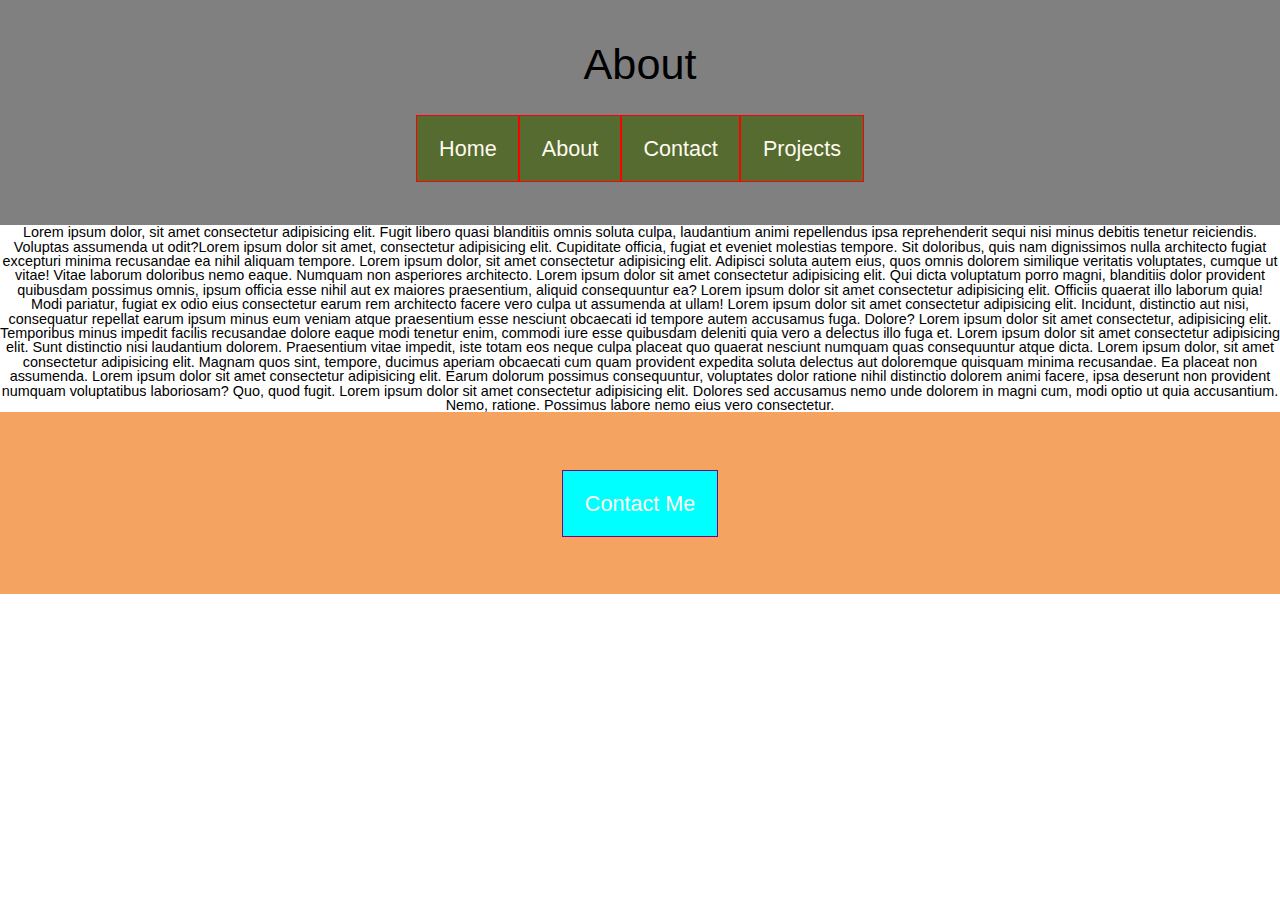
==== about.html @ 7917bfc9 "finishing touches" ====
<!DOCTYPE html>
<html lang="en">
<head>
    <meta charset="UTF-8">
    <meta name="viewport" content="width=device-width, initial-scale=1.0">
    <title>About</title>
    <link rel="stylesheet" type="text/css" href="style/index.css">
</head>
<body>
    <div>
        <header>
            <h1>About</h1>
            <ul class="nav">
                <a href="index.html"><li >Home</li></a>
                <a href="about.html"><li >About</li></a>
                <a href="contact.html"><li >Contact</li></a>
                <a href="projects.html"><li >Projects</li></a>
            </ul>
        </header>
        <p>Lorem ipsum dolor, sit amet consectetur adipisicing elit. Fugit libero quasi blanditiis omnis soluta culpa, laudantium animi repellendus ipsa reprehenderit sequi nisi minus debitis tenetur reiciendis. Voluptas assumenda ut odit?Lorem ipsum dolor sit amet, consectetur adipisicing elit. Cupiditate officia, fugiat et eveniet molestias tempore. Sit doloribus, quis nam dignissimos nulla architecto fugiat excepturi minima recusandae ea nihil aliquam tempore. Lorem ipsum dolor, sit amet consectetur adipisicing elit. Adipisci soluta autem eius, quos omnis dolorem similique veritatis voluptates, cumque ut vitae! Vitae laborum doloribus nemo eaque. Numquam non asperiores architecto. Lorem ipsum dolor sit amet consectetur adipisicing elit. Qui dicta voluptatum porro magni, blanditiis dolor provident quibusdam possimus omnis, ipsum officia esse nihil aut ex maiores praesentium, aliquid consequuntur ea? Lorem ipsum dolor sit amet consectetur adipisicing elit. Officiis quaerat illo laborum quia! Modi pariatur, fugiat ex odio eius consectetur earum rem architecto facere vero culpa ut assumenda at ullam! Lorem ipsum dolor sit amet consectetur adipisicing elit. Incidunt, distinctio aut nisi, consequatur repellat earum ipsum minus eum veniam atque praesentium esse nesciunt obcaecati id tempore autem accusamus fuga. Dolore? Lorem ipsum dolor sit amet consectetur, adipisicing elit. Temporibus minus impedit facilis recusandae dolore eaque modi tenetur enim, commodi iure esse quibusdam deleniti quia vero a delectus illo fuga et. Lorem ipsum dolor sit amet consectetur adipisicing elit. Sunt distinctio nisi laudantium dolorem. Praesentium vitae impedit, iste totam eos neque culpa placeat quo quaerat nesciunt numquam quas consequuntur atque dicta. Lorem ipsum dolor, sit amet consectetur adipisicing elit. Magnam quos sint, tempore, ducimus aperiam obcaecati cum quam provident expedita soluta delectus aut doloremque quisquam minima recusandae. Ea placeat non assumenda. Lorem ipsum dolor sit amet consectetur adipisicing elit. Earum dolorum possimus consequuntur, voluptates dolor ratione nihil distinctio dolorem animi facere, ipsa deserunt non provident numquam voluptatibus laboriosam? Quo, quod fugit. Lorem ipsum dolor sit amet consectetur adipisicing elit. Dolores sed accusamus nemo unde dolorem in magni cum, modi optio ut quia accusantium. Nemo, ratione. Possimus labore nemo eius vero consectetur.</p>
        <footer>
            <a href="contact.html">
            <div>
                Contact Me
            </div>
        </a>
        </footer>
    </div> 
</body>
</html>
---- style/index.css ----
/* Add CSS styling here */
/* http://meyerweb.com/eric/tools/css/reset/ 
   v2.0 | 20110126
   License: none (public domain)
*/

html, body, div, span, applet, object, iframe,
h1, h2, h3, h4, h5, h6, p, blockquote, pre,
a, abbr, acronym, address, big, cite, code,
del, dfn, em, img, ins, kbd, q, s, samp,
small, strike, strong, sub, sup, tt, var,
b, u, i, center,
dl, dt, dd, ol, ul, li,
fieldset, form, label, legend,
table, caption, tbody, tfoot, thead, tr, th, td,
article, aside, canvas, details, embed, 
figure, figcaption, footer, header, hgroup, 
menu, nav, output, ruby, section, summary,
time, mark, audio, video {
	margin: 0;
	padding: 0;
	border: 0;
	font-size: 100%;
	font: inherit;
	vertical-align: baseline;
}
/* HTML5 display-role reset for older browsers */
article, aside, details, figcaption, figure, 
footer, header, hgroup, menu, nav, section {
	display: block;
}
body {
	line-height: 1;
}
ol, ul {
	list-style: none;
}
blockquote, q {
	quotes: none;
}
blockquote:before, blockquote:after,
q:before, q:after {
	content: '';
	content: none;
}
table {
	border-collapse: collapse;
	border-spacing: 0;
}
html{
    font-size: 90%;
    font-family: Helvetica, sans-serif;
}
h1{
    font-size: 3rem;
    margin: 2rem 2rem 2rem 2rem;
    text-align: center;
}
h2{
    font-size: 2rem;
    margin: 2rem 2rem 2rem 2rem;
    text-align: center;
}
.nav {
    display: flex; 
    flex-wrap: nowrap;
    justify-content: center;
    margin: 2rem 2rem 2rem 2rem;
}
.nav a{
    border: solid red 1px;
    padding: 1.5rem 1.5rem 1.5rem 1.5rem;
    flex-shrink: 3;
    font-size: 1.5rem;
    background-color: darkolivegreen;
    color: floralwhite;
    text-align: center;

}
.nav a:hover{
      color: black;
      background-color: khaki;
      text-decoration: none;
}
.nav a{
    text-decoration: none;
  }
header{
      background-color: grey;
      padding: 1rem 1rem 1rem 1rem;
  }
footer{
    display: flex; 
    flex-wrap: nowrap;
    justify-content: center;
    background-color: sandybrown;
    padding: 4rem 4rem 4rem 4rem;
}
footer div{
    border: solid purple 1px;
    padding: 1.5rem 1.5rem 1.5rem 1.5rem;
    flex-shrink: 3;
    font-size: 1.5rem;
    background-color: cyan;
    color: floralwhite;
    text-align: center;
}
footer div:hover{
      background-color: saddlebrown;
      color: salmon;
}

p, a{
    text-decoration: none;
    text-align: center;
}
.lorem {
      margin: 3rem 3rem 3rem 3rem;
      line-height: 3rem;
}
div .body{
    display:flex;
    margin: 0rem 0rem 1rem 0rem;
    flex-shrink: 1;
}
div .second{
    display:flex;
    margin: 2rem 2rem 0rem 2rem;
    flex-shrink: 1;
    justify-content: center;
}
.second img{
    margin: 2rem 2rem 2rem 2rem;
    align-items:center;
    border-radius: 25px;
}
.second p{
    align-items: center;
}
img {
    max-width:100%;
}
.second div{
    display: flex;
    align-items: center;
}
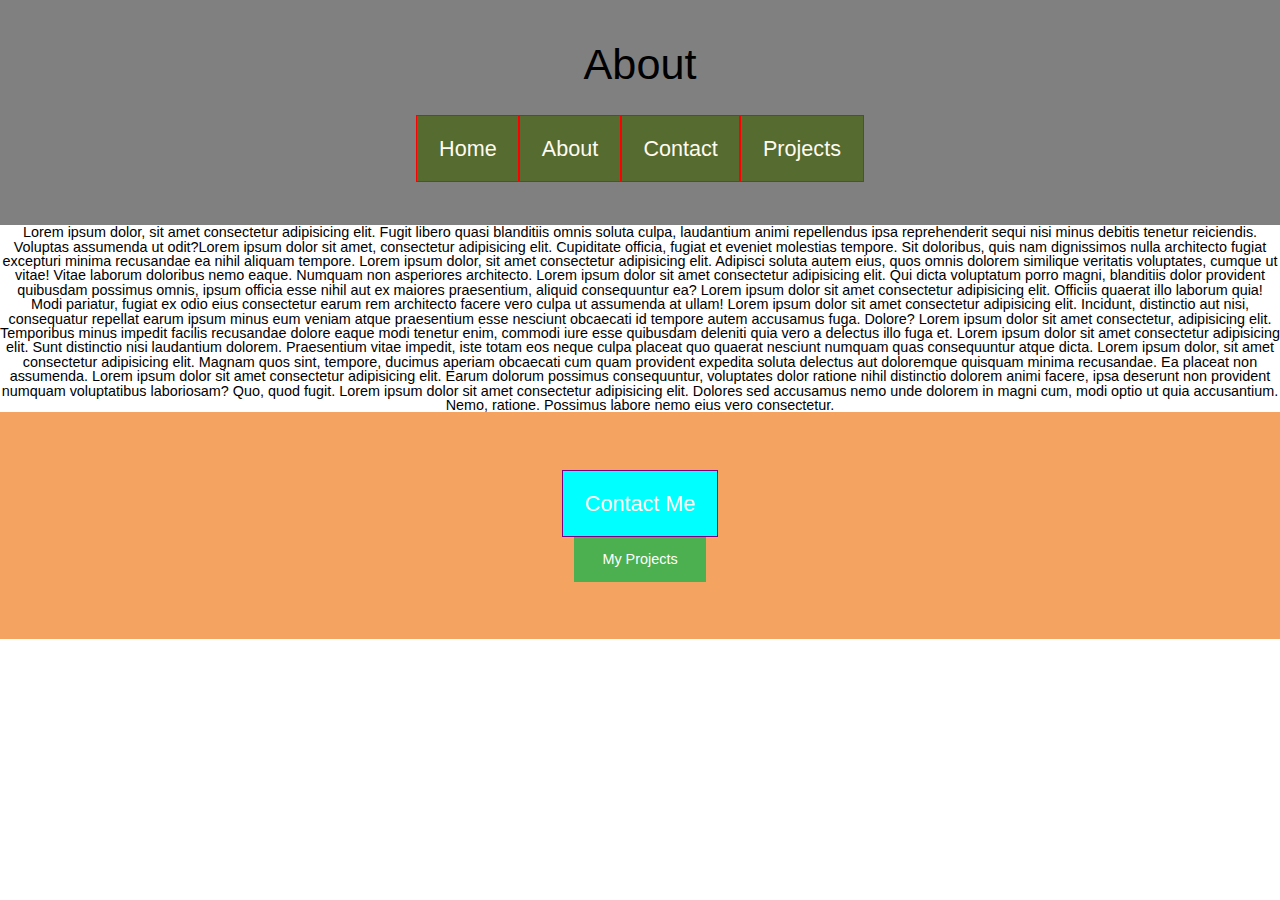
==== commit 519cfb28: "my projects button" ====
--- a/about.html
+++ b/about.html
@@ -23,6 +23,7 @@
             <div>
                 Contact Me
             </div>
+            <button> My Projects  </button>
         </a>
         </footer>
     </div> 
--- a/style/index.css
+++ b/style/index.css
@@ -143,4 +143,14 @@
 .second div{
     display: flex;
     align-items: center;
-}+}
+button {
+    background-color: #4CAF50; 
+    border: none;
+    color: white;
+    padding: 1rem 2rem;
+    text-align: center;
+    text-decoration: none;
+    display: inline-block;
+    font-size: 1rem;
+  }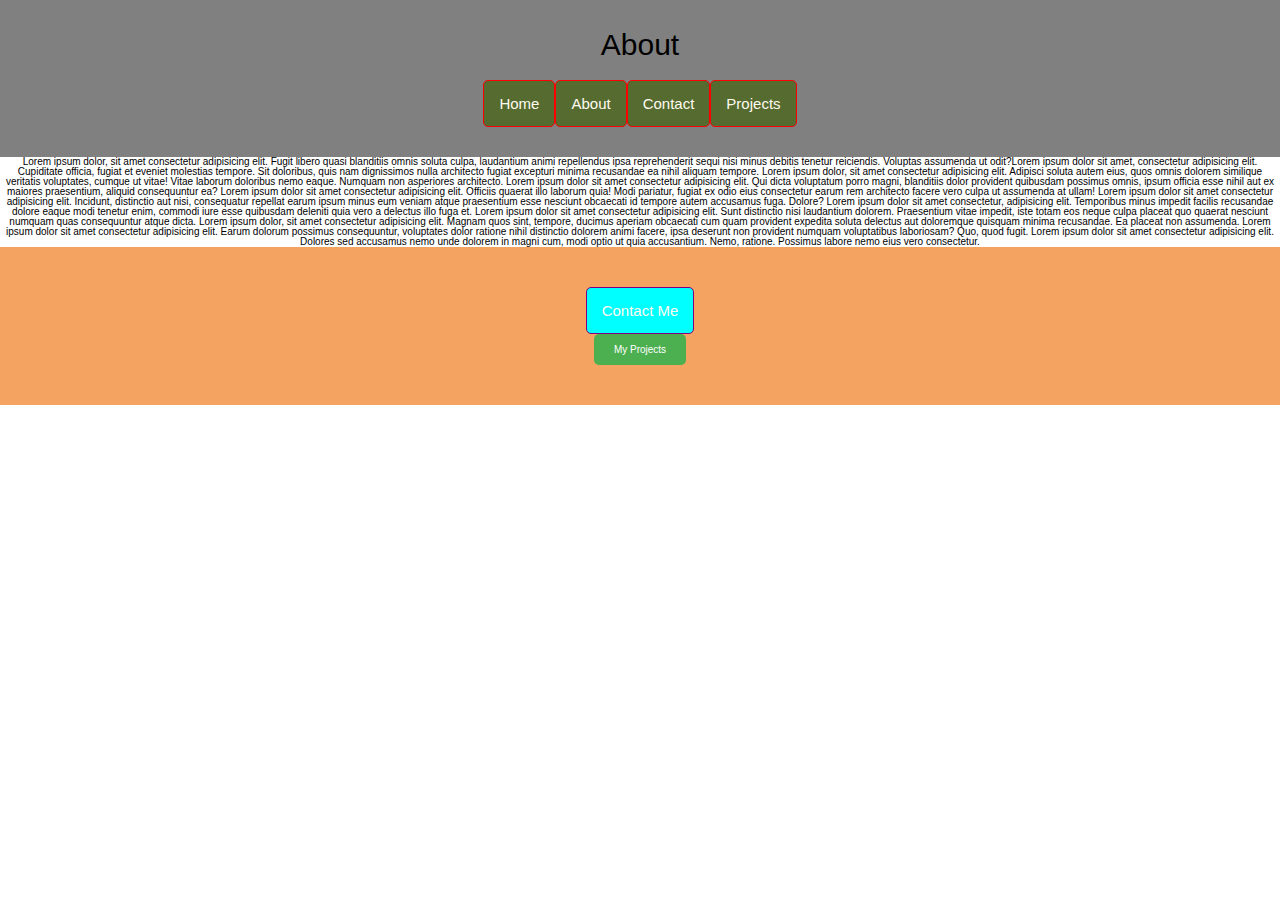
==== commit 2611446e: "testing" ====
--- a/about.html
+++ b/about.html
@@ -5,16 +5,17 @@
     <meta name="viewport" content="width=device-width, initial-scale=1.0">
     <title>About</title>
     <link rel="stylesheet" type="text/css" href="style/index.css">
+    <meta name="viewport" content="width=device-width, initial-scale=1">
 </head>
 <body>
     <div>
         <header>
             <h1>About</h1>
             <ul class="nav">
-                <a href="index.html"><li >Home</li></a>
-                <a href="about.html"><li >About</li></a>
-                <a href="contact.html"><li >Contact</li></a>
-                <a href="projects.html"><li >Projects</li></a>
+                <a href="index.html">Home</a>
+                <a href="about.html">About</a>
+                <a href="contact.html">Contact</a>
+                <a href="projects.html">Projects</a>
             </ul>
         </header>
         <p>Lorem ipsum dolor, sit amet consectetur adipisicing elit. Fugit libero quasi blanditiis omnis soluta culpa, laudantium animi repellendus ipsa reprehenderit sequi nisi minus debitis tenetur reiciendis. Voluptas assumenda ut odit?Lorem ipsum dolor sit amet, consectetur adipisicing elit. Cupiditate officia, fugiat et eveniet molestias tempore. Sit doloribus, quis nam dignissimos nulla architecto fugiat excepturi minima recusandae ea nihil aliquam tempore. Lorem ipsum dolor, sit amet consectetur adipisicing elit. Adipisci soluta autem eius, quos omnis dolorem similique veritatis voluptates, cumque ut vitae! Vitae laborum doloribus nemo eaque. Numquam non asperiores architecto. Lorem ipsum dolor sit amet consectetur adipisicing elit. Qui dicta voluptatum porro magni, blanditiis dolor provident quibusdam possimus omnis, ipsum officia esse nihil aut ex maiores praesentium, aliquid consequuntur ea? Lorem ipsum dolor sit amet consectetur adipisicing elit. Officiis quaerat illo laborum quia! Modi pariatur, fugiat ex odio eius consectetur earum rem architecto facere vero culpa ut assumenda at ullam! Lorem ipsum dolor sit amet consectetur adipisicing elit. Incidunt, distinctio aut nisi, consequatur repellat earum ipsum minus eum veniam atque praesentium esse nesciunt obcaecati id tempore autem accusamus fuga. Dolore? Lorem ipsum dolor sit amet consectetur, adipisicing elit. Temporibus minus impedit facilis recusandae dolore eaque modi tenetur enim, commodi iure esse quibusdam deleniti quia vero a delectus illo fuga et. Lorem ipsum dolor sit amet consectetur adipisicing elit. Sunt distinctio nisi laudantium dolorem. Praesentium vitae impedit, iste totam eos neque culpa placeat quo quaerat nesciunt numquam quas consequuntur atque dicta. Lorem ipsum dolor, sit amet consectetur adipisicing elit. Magnam quos sint, tempore, ducimus aperiam obcaecati cum quam provident expedita soluta delectus aut doloremque quisquam minima recusandae. Ea placeat non assumenda. Lorem ipsum dolor sit amet consectetur adipisicing elit. Earum dolorum possimus consequuntur, voluptates dolor ratione nihil distinctio dolorem animi facere, ipsa deserunt non provident numquam voluptatibus laboriosam? Quo, quod fugit. Lorem ipsum dolor sit amet consectetur adipisicing elit. Dolores sed accusamus nemo unde dolorem in magni cum, modi optio ut quia accusantium. Nemo, ratione. Possimus labore nemo eius vero consectetur.</p>
--- a/style/index.css
+++ b/style/index.css
@@ -48,7 +48,7 @@
 	border-spacing: 0;
 }
 html{
-    font-size: 90%;
+    font-size: 62.5%;
     font-family: Helvetica, sans-serif;
 }
 h1{
@@ -75,6 +75,7 @@
     background-color: darkolivegreen;
     color: floralwhite;
     text-align: center;
+    border-radius: 0.5rem;
 
 }
 .nav a:hover{
@@ -104,6 +105,7 @@
     background-color: cyan;
     color: floralwhite;
     text-align: center;
+    border-radius: 0.5rem;
 }
 footer div:hover{
       background-color: saddlebrown;
@@ -113,6 +115,10 @@
 p, a{
     text-decoration: none;
     text-align: center;
+}
+.second div{
+    display:flex;
+    max-width: 10rem;
 }
 .lorem {
       margin: 3rem 3rem 3rem 3rem;
@@ -128,6 +134,7 @@
     margin: 2rem 2rem 0rem 2rem;
     flex-shrink: 1;
     justify-content: center;
+    flex-wrap: wrap;
 }
 .second img{
     margin: 2rem 2rem 2rem 2rem;
@@ -153,4 +160,15 @@
     text-decoration: none;
     display: inline-block;
     font-size: 1rem;
+    border-radius: 0.5rem;
+  }
+  button:hover{
+      color:black;
+      background-color: whitesmoke;
+  }
+  @media (max-width: 500px){
+
+  }
+  @media (max-width: 800px){
+
   }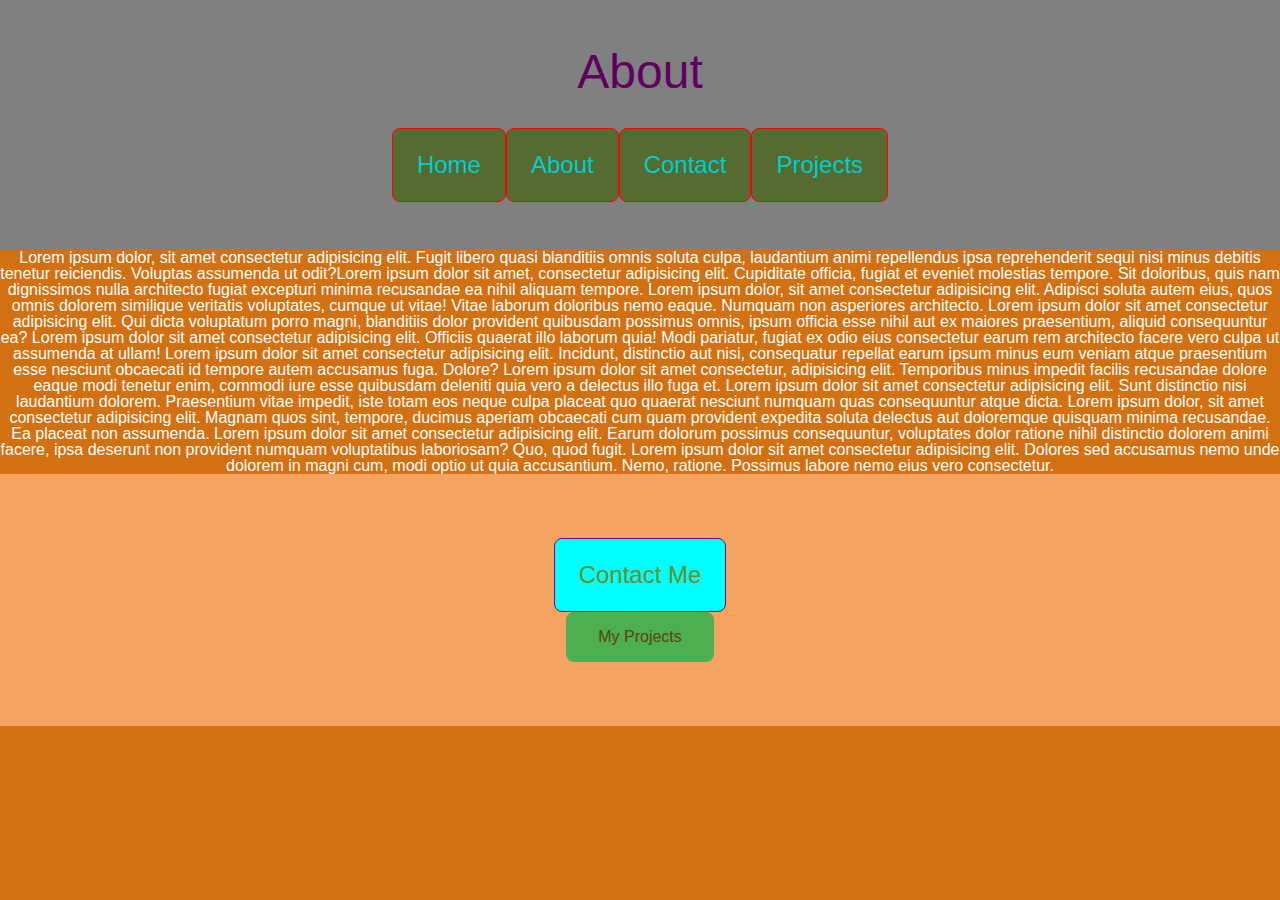
==== commit cfcb5f56: "4k display stuff" ====
--- a/about.html
+++ b/about.html
@@ -1,5 +1,6 @@
 <!DOCTYPE html>
 <html lang="en">
+
 <head>
     <meta charset="UTF-8">
     <meta name="viewport" content="width=device-width, initial-scale=1.0">
@@ -7,6 +8,7 @@
     <link rel="stylesheet" type="text/css" href="style/index.css">
     <meta name="viewport" content="width=device-width, initial-scale=1">
 </head>
+
 <body>
     <div>
         <header>
@@ -18,15 +20,38 @@
                 <a href="projects.html">Projects</a>
             </ul>
         </header>
-        <p>Lorem ipsum dolor, sit amet consectetur adipisicing elit. Fugit libero quasi blanditiis omnis soluta culpa, laudantium animi repellendus ipsa reprehenderit sequi nisi minus debitis tenetur reiciendis. Voluptas assumenda ut odit?Lorem ipsum dolor sit amet, consectetur adipisicing elit. Cupiditate officia, fugiat et eveniet molestias tempore. Sit doloribus, quis nam dignissimos nulla architecto fugiat excepturi minima recusandae ea nihil aliquam tempore. Lorem ipsum dolor, sit amet consectetur adipisicing elit. Adipisci soluta autem eius, quos omnis dolorem similique veritatis voluptates, cumque ut vitae! Vitae laborum doloribus nemo eaque. Numquam non asperiores architecto. Lorem ipsum dolor sit amet consectetur adipisicing elit. Qui dicta voluptatum porro magni, blanditiis dolor provident quibusdam possimus omnis, ipsum officia esse nihil aut ex maiores praesentium, aliquid consequuntur ea? Lorem ipsum dolor sit amet consectetur adipisicing elit. Officiis quaerat illo laborum quia! Modi pariatur, fugiat ex odio eius consectetur earum rem architecto facere vero culpa ut assumenda at ullam! Lorem ipsum dolor sit amet consectetur adipisicing elit. Incidunt, distinctio aut nisi, consequatur repellat earum ipsum minus eum veniam atque praesentium esse nesciunt obcaecati id tempore autem accusamus fuga. Dolore? Lorem ipsum dolor sit amet consectetur, adipisicing elit. Temporibus minus impedit facilis recusandae dolore eaque modi tenetur enim, commodi iure esse quibusdam deleniti quia vero a delectus illo fuga et. Lorem ipsum dolor sit amet consectetur adipisicing elit. Sunt distinctio nisi laudantium dolorem. Praesentium vitae impedit, iste totam eos neque culpa placeat quo quaerat nesciunt numquam quas consequuntur atque dicta. Lorem ipsum dolor, sit amet consectetur adipisicing elit. Magnam quos sint, tempore, ducimus aperiam obcaecati cum quam provident expedita soluta delectus aut doloremque quisquam minima recusandae. Ea placeat non assumenda. Lorem ipsum dolor sit amet consectetur adipisicing elit. Earum dolorum possimus consequuntur, voluptates dolor ratione nihil distinctio dolorem animi facere, ipsa deserunt non provident numquam voluptatibus laboriosam? Quo, quod fugit. Lorem ipsum dolor sit amet consectetur adipisicing elit. Dolores sed accusamus nemo unde dolorem in magni cum, modi optio ut quia accusantium. Nemo, ratione. Possimus labore nemo eius vero consectetur.</p>
+        <p>Lorem ipsum dolor, sit amet consectetur adipisicing elit. Fugit libero quasi blanditiis omnis soluta culpa,
+            laudantium animi repellendus ipsa reprehenderit sequi nisi minus debitis tenetur reiciendis. Voluptas
+            assumenda ut odit?Lorem ipsum dolor sit amet, consectetur adipisicing elit. Cupiditate officia, fugiat et
+            eveniet molestias tempore. Sit doloribus, quis nam dignissimos nulla architecto fugiat excepturi minima
+            recusandae ea nihil aliquam tempore. Lorem ipsum dolor, sit amet consectetur adipisicing elit. Adipisci
+            soluta autem eius, quos omnis dolorem similique veritatis voluptates, cumque ut vitae! Vitae laborum
+            doloribus nemo eaque. Numquam non asperiores architecto. Lorem ipsum dolor sit amet consectetur adipisicing
+            elit. Qui dicta voluptatum porro magni, blanditiis dolor provident quibusdam possimus omnis, ipsum officia
+            esse nihil aut ex maiores praesentium, aliquid consequuntur ea? Lorem ipsum dolor sit amet consectetur
+            adipisicing elit. Officiis quaerat illo laborum quia! Modi pariatur, fugiat ex odio eius consectetur earum
+            rem architecto facere vero culpa ut assumenda at ullam! Lorem ipsum dolor sit amet consectetur adipisicing
+            elit. Incidunt, distinctio aut nisi, consequatur repellat earum ipsum minus eum veniam atque praesentium
+            esse nesciunt obcaecati id tempore autem accusamus fuga. Dolore? Lorem ipsum dolor sit amet consectetur,
+            adipisicing elit. Temporibus minus impedit facilis recusandae dolore eaque modi tenetur enim, commodi iure
+            esse quibusdam deleniti quia vero a delectus illo fuga et. Lorem ipsum dolor sit amet consectetur
+            adipisicing elit. Sunt distinctio nisi laudantium dolorem. Praesentium vitae impedit, iste totam eos neque
+            culpa placeat quo quaerat nesciunt numquam quas consequuntur atque dicta. Lorem ipsum dolor, sit amet
+            consectetur adipisicing elit. Magnam quos sint, tempore, ducimus aperiam obcaecati cum quam provident
+            expedita soluta delectus aut doloremque quisquam minima recusandae. Ea placeat non assumenda. Lorem ipsum
+            dolor sit amet consectetur adipisicing elit. Earum dolorum possimus consequuntur, voluptates dolor ratione
+            nihil distinctio dolorem animi facere, ipsa deserunt non provident numquam voluptatibus laboriosam? Quo,
+            quod fugit. Lorem ipsum dolor sit amet consectetur adipisicing elit. Dolores sed accusamus nemo unde dolorem
+            in magni cum, modi optio ut quia accusantium. Nemo, ratione. Possimus labore nemo eius vero consectetur.</p>
         <footer>
             <a href="contact.html">
-            <div>
-                Contact Me
-            </div>
-            <button> My Projects  </button>
-        </a>
+                <div>
+                    Contact Me
+                </div>
+                <button> My Projects </button>
+            </a>
         </footer>
-    </div> 
+    </div>
 </body>
+
 </html>--- a/style/index.css
+++ b/style/index.css
@@ -1,174 +1,223 @@
 /* Add CSS styling here */
+
 /* http://meyerweb.com/eric/tools/css/reset/ 
    v2.0 | 20110126
    License: none (public domain)
 */
 
-html, body, div, span, applet, object, iframe,
-h1, h2, h3, h4, h5, h6, p, blockquote, pre,
-a, abbr, acronym, address, big, cite, code,
-del, dfn, em, img, ins, kbd, q, s, samp,
-small, strike, strong, sub, sup, tt, var,
-b, u, i, center,
-dl, dt, dd, ol, ul, li,
-fieldset, form, label, legend,
-table, caption, tbody, tfoot, thead, tr, th, td,
-article, aside, canvas, details, embed, 
-figure, figcaption, footer, header, hgroup, 
-menu, nav, output, ruby, section, summary,
-time, mark, audio, video {
-	margin: 0;
-	padding: 0;
-	border: 0;
-	font-size: 100%;
-	font: inherit;
-	vertical-align: baseline;
-}
+html, body, div, span, applet, object, iframe, h1, h2, h3, h4, h5, h6, p, blockquote, pre, a, abbr, acronym, address, big, cite, code, del, dfn, em, img, ins, kbd, q, s, samp, small, strike, strong, sub, sup, tt, var, b, u, i, center, dl, dt, dd, ol, ul, li, fieldset, form, label, legend, table, caption, tbody, tfoot, thead, tr, th, td, article, aside, canvas, details, embed, figure, figcaption, footer, header, hgroup, menu, nav, output, ruby, section, summary, time, mark, audio, video {
+    margin: 0;
+    padding: 0;
+    border: 0;
+    font-size: 100%;
+    font: inherit;
+    vertical-align: baseline;
+}
+
 /* HTML5 display-role reset for older browsers */
-article, aside, details, figcaption, figure, 
-footer, header, hgroup, menu, nav, section {
-	display: block;
-}
+
+article, aside, details, figcaption, figure, footer, header, hgroup, menu, nav, section {
+    display: block;
+}
+
 body {
-	line-height: 1;
-}
+    line-height: 1;
+    background-color: #d37012;
+}
+
+body p {
+    color: #FFFFFF;
+}
+
 ol, ul {
-	list-style: none;
-}
+    list-style: none;
+}
+
 blockquote, q {
-	quotes: none;
-}
-blockquote:before, blockquote:after,
-q:before, q:after {
-	content: '';
-	content: none;
-}
+    quotes: none;
+}
+
+blockquote:before, blockquote:after, q:before, q:after {
+    content: '';
+    content: none;
+}
+
 table {
-	border-collapse: collapse;
-	border-spacing: 0;
-}
-html{
+    border-collapse: collapse;
+    border-spacing: 0;
+}
+
+html {
     font-size: 62.5%;
     font-family: Helvetica, sans-serif;
-}
-h1{
+    font-size: 1rem;
+}
+
+h1 {
     font-size: 3rem;
     margin: 2rem 2rem 2rem 2rem;
     text-align: center;
 }
-h2{
+
+h2 {
     font-size: 2rem;
     margin: 2rem 2rem 2rem 2rem;
     text-align: center;
 }
+
 .nav {
-    display: flex; 
+    display: flex;
     flex-wrap: nowrap;
     justify-content: center;
     margin: 2rem 2rem 2rem 2rem;
 }
-.nav a{
+
+.nav a {
     border: solid red 1px;
     padding: 1.5rem 1.5rem 1.5rem 1.5rem;
     flex-shrink: 3;
     font-size: 1.5rem;
     background-color: darkolivegreen;
-    color: floralwhite;
+    color: #00ced1;
     text-align: center;
     border-radius: 0.5rem;
-
-}
-.nav a:hover{
-      color: black;
-      background-color: khaki;
-      text-decoration: none;
-}
-.nav a{
-    text-decoration: none;
-  }
-header{
-      background-color: grey;
-      padding: 1rem 1rem 1rem 1rem;
-  }
-footer{
-    display: flex; 
+}
+
+.nav a:hover {
+    color: #E6CC22;
+    background-color: darkolivegreen;
+    text-decoration: none;
+}
+
+.nav a {
+    text-decoration: none;
+}
+
+header {
+    background-color: grey;
+    padding: 1rem 1rem 1rem 1rem;
+    color: #600060;
+    text-align: center;
+}
+
+header img {
+    object-fit: cover;
+    width: 100%;
+    height: 40rem;
+}
+
+header div{
+    max-width: 150rem;
+    margin: auto;
+}
+
+footer {
+    display: flex;
     flex-wrap: nowrap;
     justify-content: center;
     background-color: sandybrown;
     padding: 4rem 4rem 4rem 4rem;
 }
-footer div{
+
+footer div {
     border: solid purple 1px;
     padding: 1.5rem 1.5rem 1.5rem 1.5rem;
     flex-shrink: 3;
     font-size: 1.5rem;
     background-color: cyan;
-    color: floralwhite;
+    color: #6B8E23;
     text-align: center;
     border-radius: 0.5rem;
 }
-footer div:hover{
-      background-color: saddlebrown;
-      color: salmon;
-}
-
-p, a{
-    text-decoration: none;
-    text-align: center;
-}
-.second div{
-    display:flex;
+
+footer div:hover {
+    color: #FF0000;
+}
+
+p, a {
+    text-decoration: none;
+    text-align: center;
+}
+
+.second div {
     max-width: 10rem;
 }
+
 .lorem {
-      margin: 3rem 3rem 3rem 3rem;
-      line-height: 3rem;
-}
-div .body{
-    display:flex;
+    margin: 3rem 3rem 3rem 3rem;
+    line-height: 3rem;
+}
+
+div .body {
+    display: flex;
     margin: 0rem 0rem 1rem 0rem;
     flex-shrink: 1;
 }
-div .second{
-    display:flex;
-    margin: 2rem 2rem 0rem 2rem;
+
+div .second {
+    display: flex;
+    margin: auto;
     flex-shrink: 1;
-    justify-content: center;
+    justify-content: space-between;
     flex-wrap: wrap;
-}
-.second img{
-    margin: 2rem 2rem 2rem 2rem;
-    align-items:center;
+    max-width: 150rem;
+}
+
+.second img {
+    align-items: center;
     border-radius: 25px;
 }
-.second p{
+
+.second p {
     align-items: center;
 }
+
 img {
-    max-width:100%;
-}
-.second div{
+    max-width: 100%;
+}
+
+.second div {
     display: flex;
     align-items: center;
 }
+
 button {
-    background-color: #4CAF50; 
+    background-color: #4CAF50;
     border: none;
-    color: white;
+    color: #5A440D;
     padding: 1rem 2rem;
     text-align: center;
     text-decoration: none;
     display: inline-block;
     font-size: 1rem;
     border-radius: 0.5rem;
-  }
-  button:hover{
-      color:black;
-      background-color: whitesmoke;
-  }
-  @media (max-width: 500px){
-
-  }
-  @media (max-width: 800px){
-
-  }+}
+
+button:hover {
+    color: #871A1A;
+    background-color: #4CAF50;
+}
+
+@media (max-width: 800px) {
+    header {
+        display: flex;
+        flex-direction: column;
+    }
+    header h2 {
+        display: none;
+    }
+    header p {
+        display: none;
+    }
+    header ul {
+        display: flex;
+        flex-direction: column;
+    }
+    .nav {
+        order: 0;
+        align-items: center;
+    }
+    header img {}
+}
+
+@media (max-width: 500px) {}